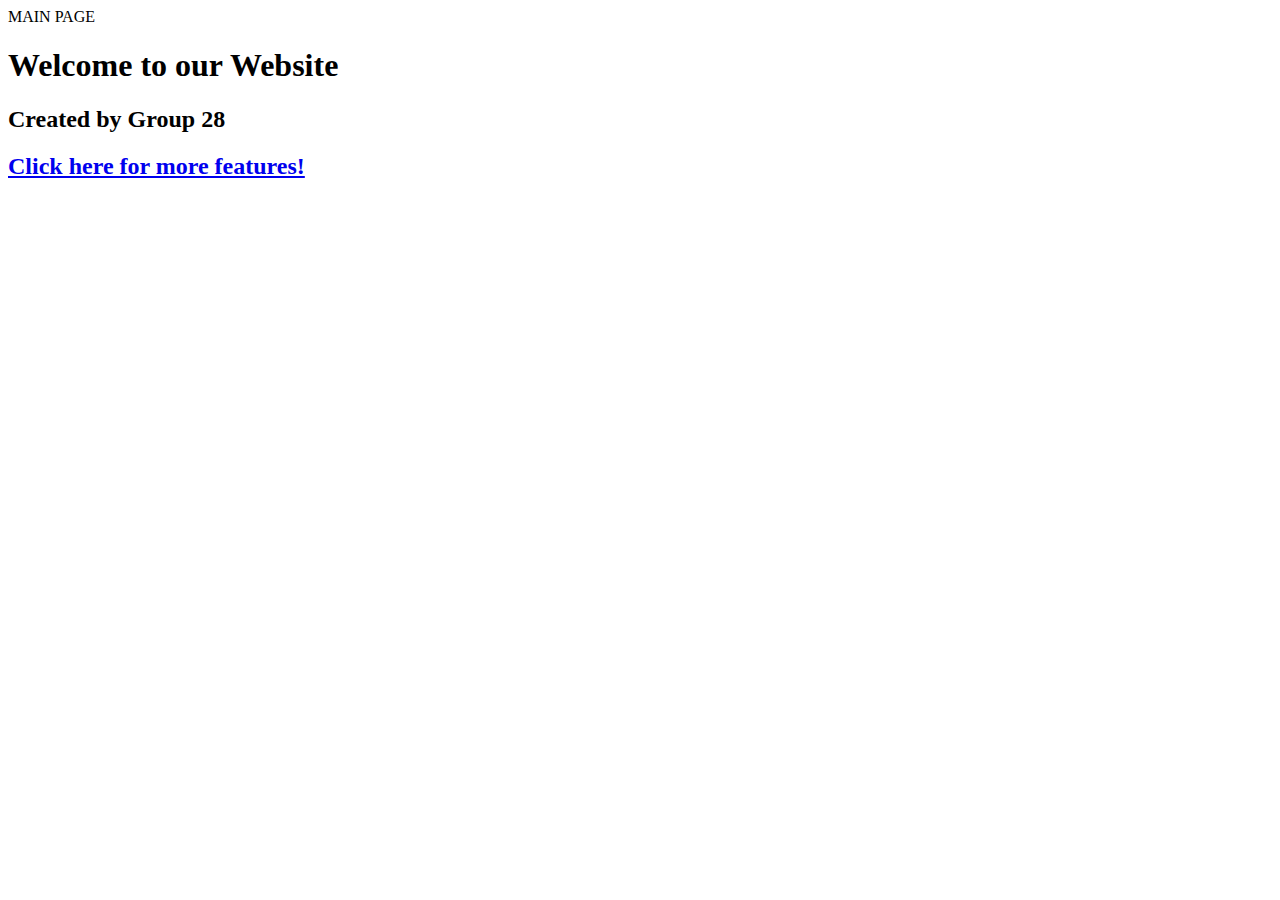
==== index.html @ f5c10752 "Add files via upload" ====
<!DOCTYPE html>
<html lang="en">
<head>
    <meta charset="UTF-8">
    <meta http-equiv="X-UA-Compatible" content="IE=edge">
    <meta name="viewport" content="width=device-width, initial-scale=1.0">
    <link rel="stylesheet" href="style.css">
    <tittle>MAIN PAGE</tittle>
</head>
<body>
    <div class="container">
        <h1>Welcome to our Website</h1>
        <h2>Created by Group 28</h2>
        <a href="'./features"><h2>Click here for more features!</h2></a>
    </div>
</body>
</html>
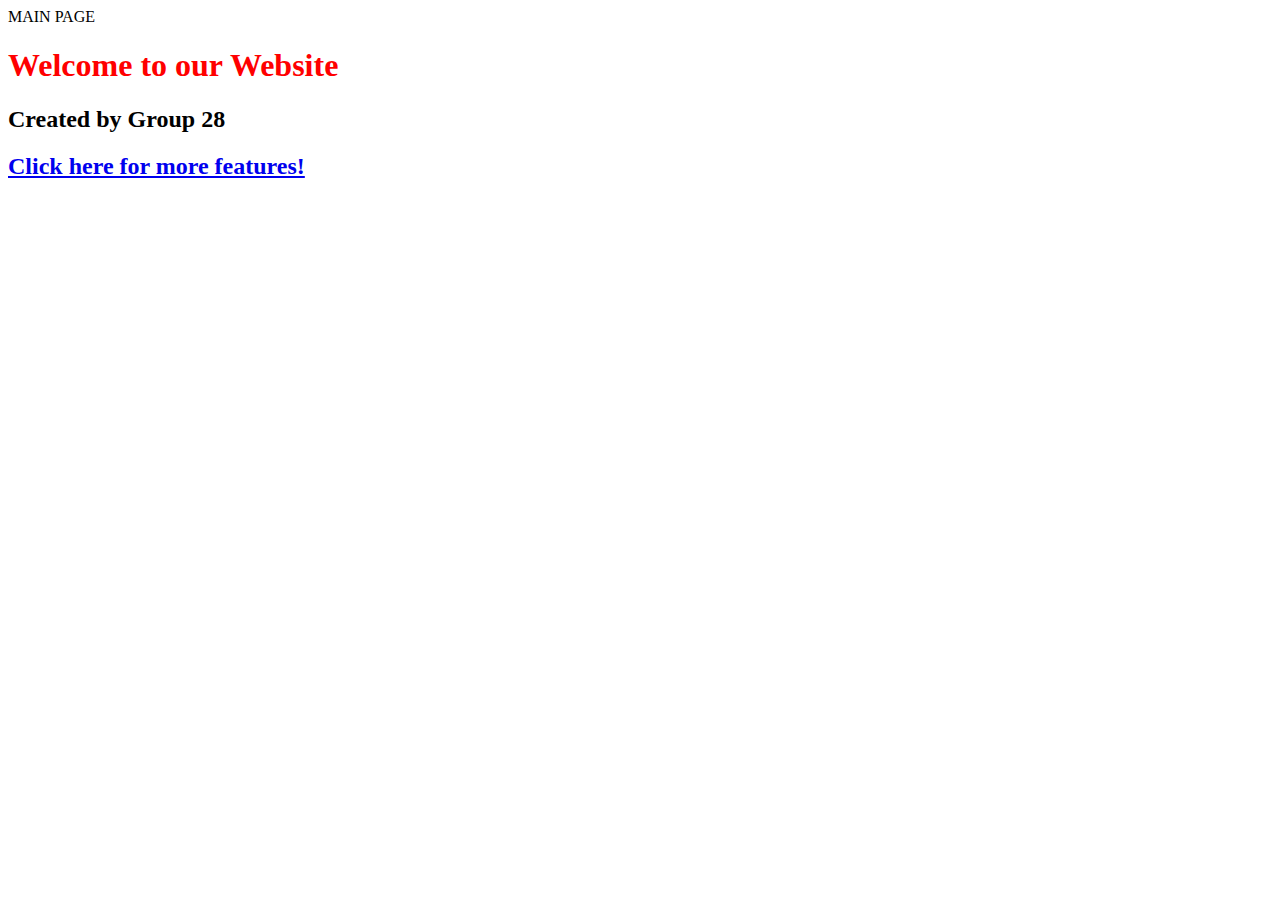
==== commit e5b8ecd3: "Update index.html" ====
--- a/index.html
+++ b/index.html
@@ -4,7 +4,7 @@
     <meta charset="UTF-8">
     <meta http-equiv="X-UA-Compatible" content="IE=edge">
     <meta name="viewport" content="width=device-width, initial-scale=1.0">
-    <link rel="stylesheet" href="style.css">
+    <link rel="stylesheet" href="index.css">
     <tittle>MAIN PAGE</tittle>
 </head>
 <body>
@@ -14,4 +14,4 @@
         <a href="'./features"><h2>Click here for more features!</h2></a>
     </div>
 </body>
-</html>+</html>
--- a/index.css
+++ b/index.css
@@ -0,0 +1 @@
+h1 {color: red;}
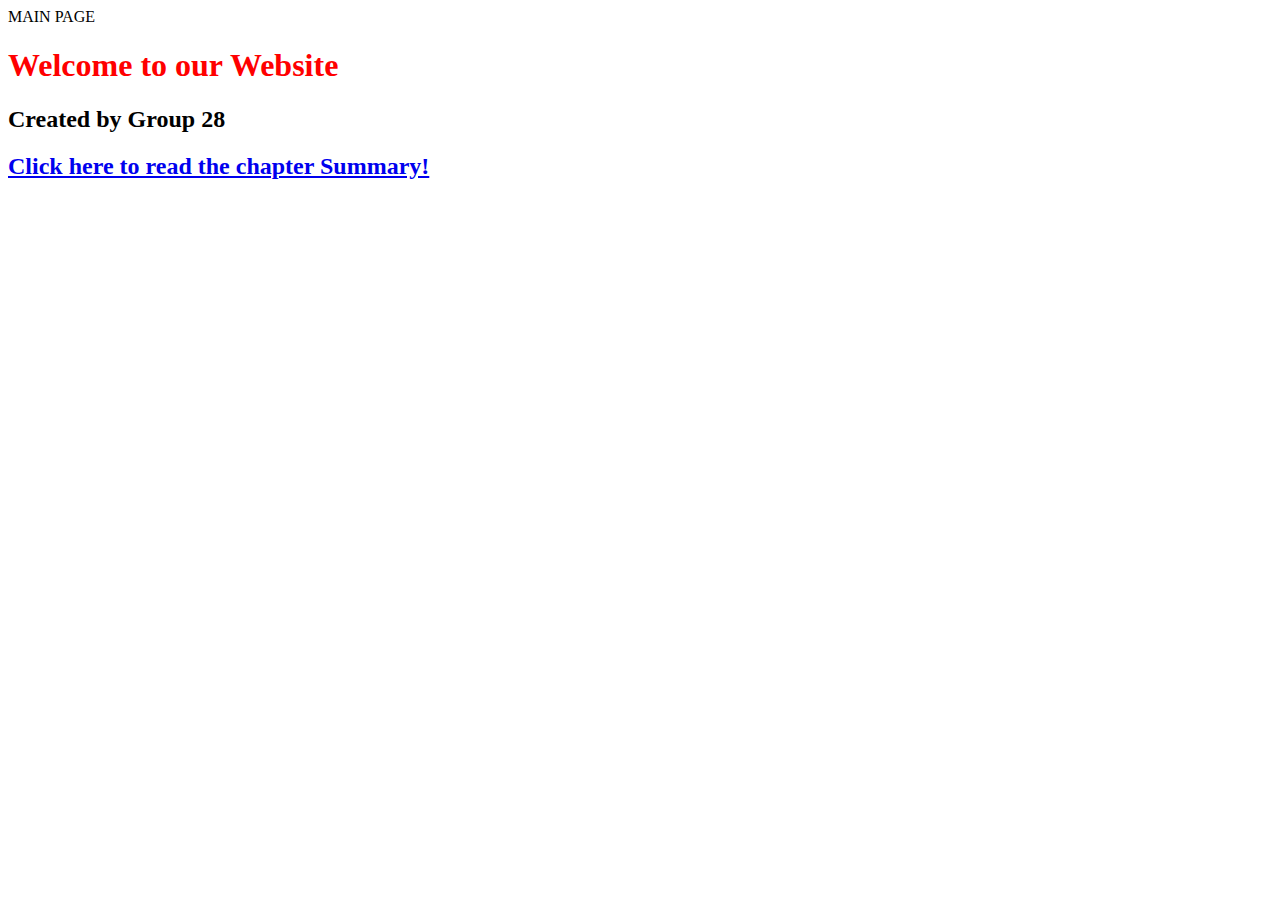
==== commit 7f248b07: "Update index.html" ====
--- a/index.html
+++ b/index.html
@@ -4,6 +4,7 @@
     <meta charset="UTF-8">
     <meta http-equiv="X-UA-Compatible" content="IE=edge">
     <meta name="viewport" content="width=device-width, initial-scale=1.0">
+    <link rel="icon" href="https://www.downloadclipart.net/large/40245-number-28-clipart.png" type="image/png">
     <link rel="stylesheet" href="index.css">
     <tittle>MAIN PAGE</tittle>
 </head>
@@ -11,7 +12,7 @@
     <div class="container">
         <h1>Welcome to our Website</h1>
         <h2>Created by Group 28</h2>
-        <a href="'./features"><h2>Click here for more features!</h2></a>
+        <a href="'./summary"><h2>Click here to read the chapter Summary!</h2></a>
     </div>
 </body>
 </html>
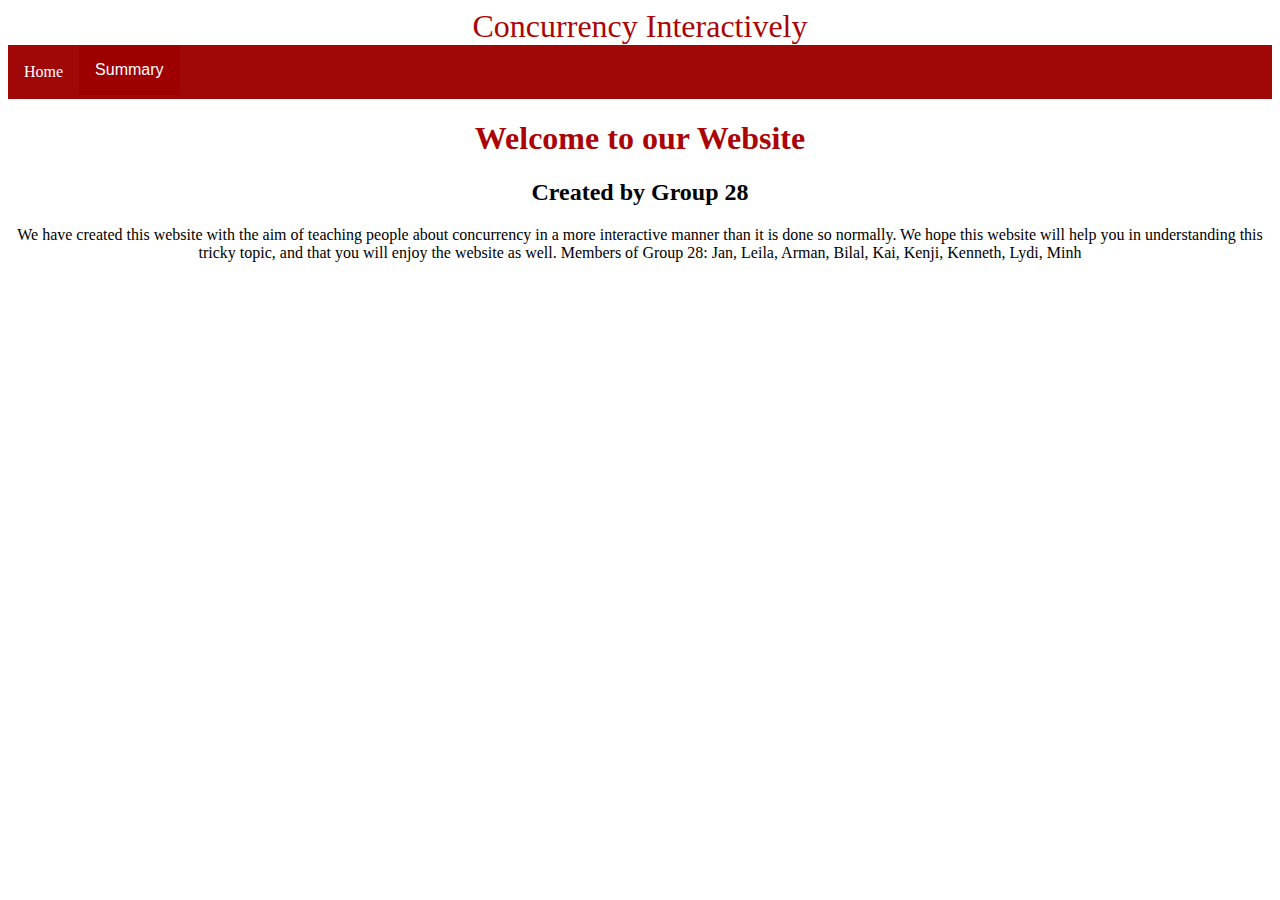
==== commit 3decb22b: "Update index.html" ====
--- a/index.html
+++ b/index.html
@@ -6,13 +6,38 @@
     <meta name="viewport" content="width=device-width, initial-scale=1.0">
     <link rel="icon" href="https://www.downloadclipart.net/large/40245-number-28-clipart.png" type="image/png">
     <link rel="stylesheet" href="index.css">
-    <tittle>MAIN PAGE</tittle>
+    <div id="toptopwrap">
+        <tittle>Concurrency Interactively</tittle>
+    </div>
 </head>
+<nav>
+    <div class="navbar">
+        <a href="index.html">Home</a>
+        <div class="dropdown">
+            <button class="dropbtn">Summary</button>
+                <div class="dropdown-content">
+                <a href="lock_based.html">Lock Based Concurrency</a>
+                <a href="event_based.html">Event Based Concurrency</a>
+                <a href="conditional_variables.html">Conditional Variables</a>
+                <a href="locks.html">Locks</a>
+                <a href="problems.html">Problems</a>
+                <a href="semaphores.html">Semaphores</a>
+                <a href="game.html">Game</a>
+        </div>
+    </div>
+</nav>
 <body>
-    <div class="container">
-        <h1>Welcome to our Website</h1>
-        <h2>Created by Group 28</h2>
-        <a href="'./summary"><h2>Click here to read the chapter Summary!</h2></a>
+    <div id="centerwrap">
+        <div class="container">
+            <h1>Welcome to our Website</h1>
+            <h2>Created by Group 28</h2>
+            <p>
+                We have created this website with the aim of teaching people about concurrency in a more interactive manner than it is done so normally.
+                We hope this website will help you in understanding this tricky topic, and that you will enjoy the website as well.
+
+                Members of Group 28: Jan, Leila, Arman, Bilal, Kai, Kenji, Kenneth, Lydi, Minh
+            </p>
+        </div>
     </div>
 </body>
 </html>
--- a/index.css
+++ b/index.css
@@ -1 +1,77 @@
-h1 {color: red;}
+tittle { 
+    color: #aa0404;
+    font-size: 32px;
+    text-align: center;
+}
+
+.navbar {
+    overflow: hidden;
+    background-color: #9d0000f8;
+    text-align: center;
+  }
+
+.navbar a {
+    float:  left;
+    text-align: center;
+    font-size: 16px;
+    color: white;
+    padding: 18px 16px;
+    text-decoration: none;
+  }
+
+#toptopwrap { 
+    text-align: center;
+   }   
+
+#centerwrap { 
+    text-align: center;
+   }   
+
+.dropdown {
+    text-align: center;
+    float: left;
+    overflow: hidden;
+  }
+
+.dropbtn {
+    display: inline-block;
+    background-color: #9d0000f8;;
+    color: white;
+    padding: 16px;
+    font-size: 16px;
+    border: none;
+  }
+  
+.dropdown-content {
+    display: none;
+    position: absolute;
+    background-color: #9d0000f8;
+    min-width: 160px;
+    z-index: 1;
+  }
+  
+.dropdown-content a {
+    color: white;
+    padding: 12px 16px;
+    text-decoration: none;
+    display: block;
+  }
+  
+.dropdown:hover .dropdown-content {display: block;}
+  
+.dropdown:hover .dropbtn {background-color: #8e3e3e;}
+
+.btn {
+    float: none;
+    background-color: #aa0404;
+    display: inline-block;
+    border: none; /* Remove borders */
+    color: white; /* White text */
+    padding: 16px; /* Some padding */
+    font-size: 16px; /* Set a font size */
+    cursor: pointer; /* Mouse pointer on hover */
+}
+
+h1 {
+    color: #aa0404;
+}
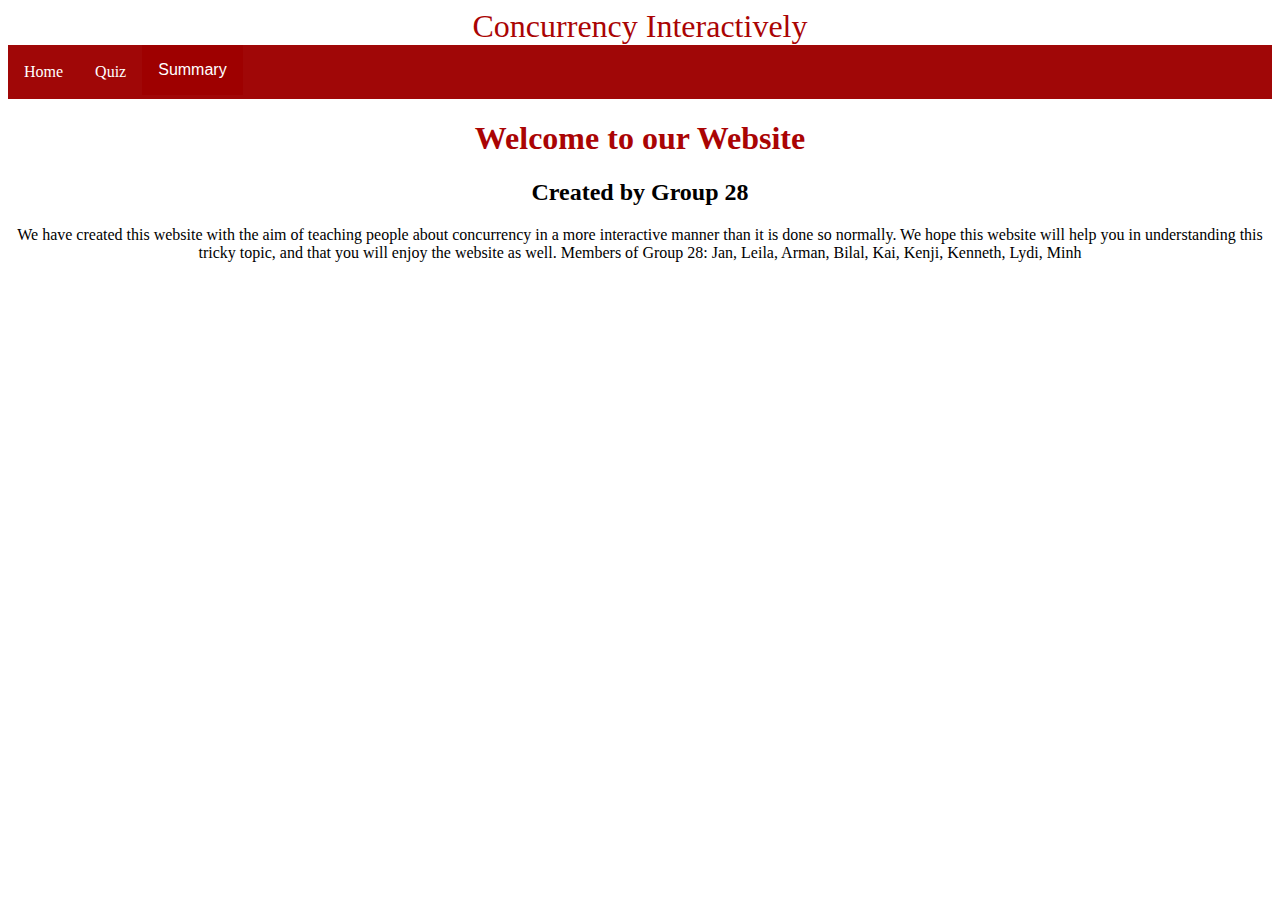
==== commit 36f02893: "Update index.html" ====
--- a/index.html
+++ b/index.html
@@ -6,6 +6,7 @@
     <meta name="viewport" content="width=device-width, initial-scale=1.0">
     <link rel="icon" href="https://www.downloadclipart.net/large/40245-number-28-clipart.png" type="image/png">
     <link rel="stylesheet" href="index.css">
+    <title>Concurrency Interactively</title>
     <div id="toptopwrap">
         <tittle>Concurrency Interactively</tittle>
     </div>
@@ -13,6 +14,7 @@
 <nav>
     <div class="navbar">
         <a href="index.html">Home</a>
+         <a href="quiz.html">Quiz</a>
         <div class="dropdown">
             <button class="dropbtn">Summary</button>
                 <div class="dropdown-content">
@@ -22,7 +24,6 @@
                 <a href="locks.html">Locks</a>
                 <a href="problems.html">Problems</a>
                 <a href="semaphores.html">Semaphores</a>
-                <a href="game.html">Game</a>
         </div>
     </div>
 </nav>
